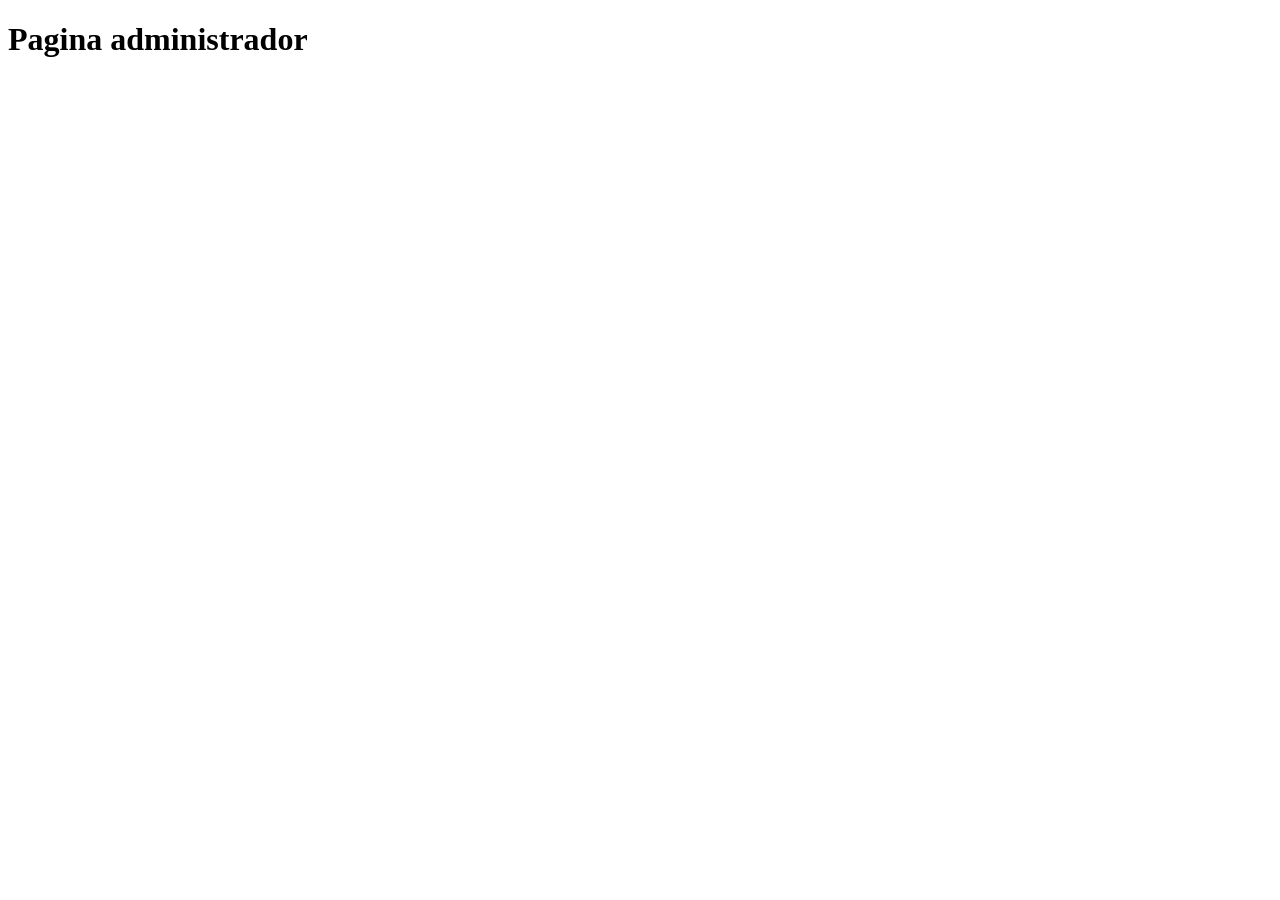
==== www/admin.html @ 2d897058 "Pagina login correcta tanto para usuario regsitrado como admin" ====
<!DOCTYPE html>
<html lang="en">
  <head>
    <meta content="text/html; charset=utf-8" http-equiv="content-type">
    <title>GitHub Example</title>
  </head>
  <body>
    <h1>Pagina administrador</h1>
	
 
  </body>
</html>
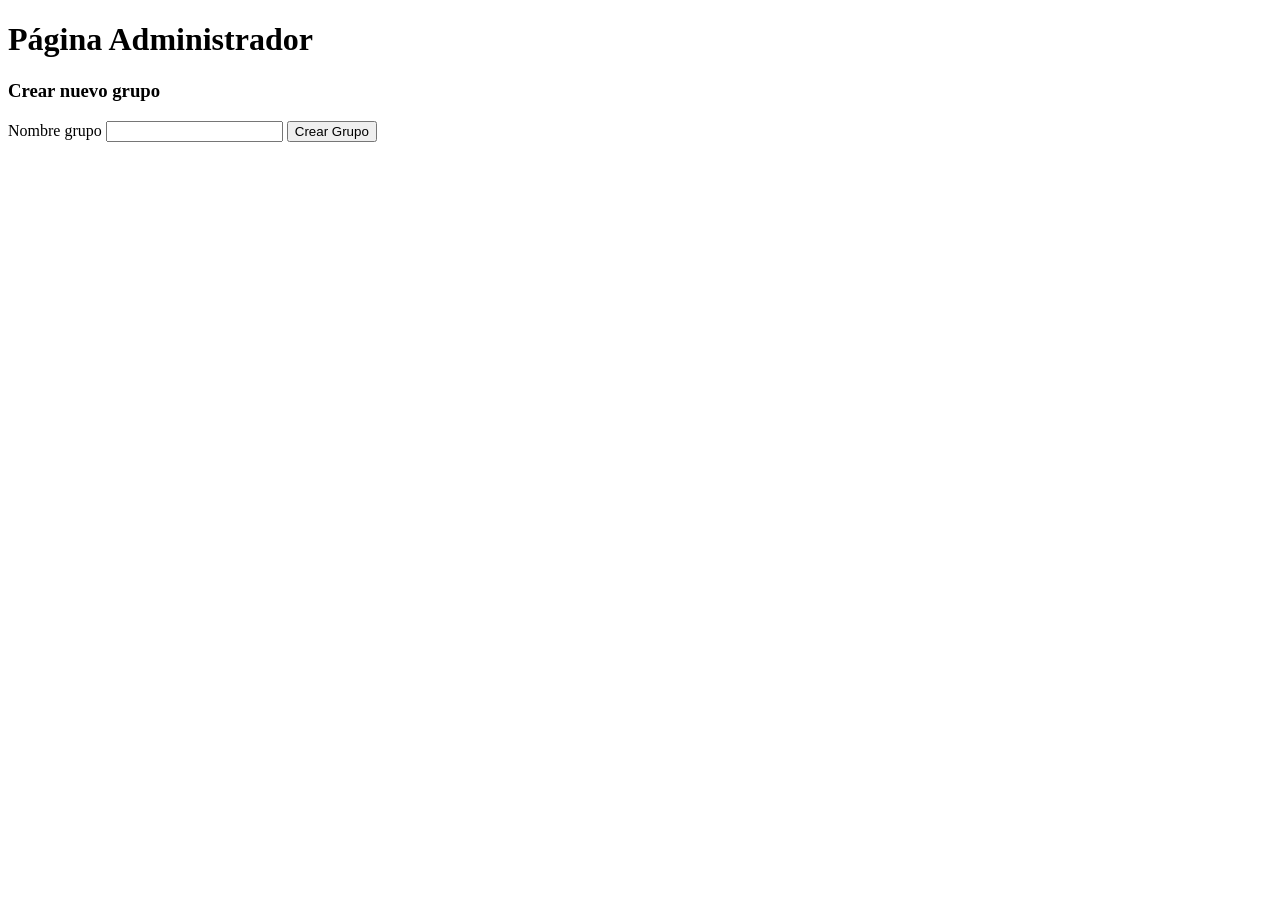
==== commit ca8e1984: "WEB crear grupo correcta" ====
--- a/www/admin.html
+++ b/www/admin.html
@@ -2,11 +2,23 @@
 <html lang="en">
   <head>
     <meta content="text/html; charset=utf-8" http-equiv="content-type">
-    <title>GitHub Example</title>
+    <title>Grouptalk Example</title>
   </head>
+    <h1>Página Administrador</h1>
   <body>
-    <h1>Pagina administrador</h1>
-	
- 
+    <div class="row">
+      <h3 class="panel-title">Crear nuevo grupo</h3>
+		  <span class="input-group-addon">Nombre grupo</span> 
+			<input class="form-control" id="nombre_grupo"type="text">		  
+			<button type="button" class="btn btn-info" id="button_to_create">Crear Grupo</button>
+			<span id="resultado"></span>
+    </div>
+    
+    <!-- jQuery -->
+     <script src="js/jquery.js"></script>
+    <!-- Bootstrap Core JavaScript -->
+    <script src="js/bootstrap.min.js"></script>
+	<script src="js/jquery.cookie.js"></script>
+	<script src="js/admin.js"></script>
   </body>
 </html>
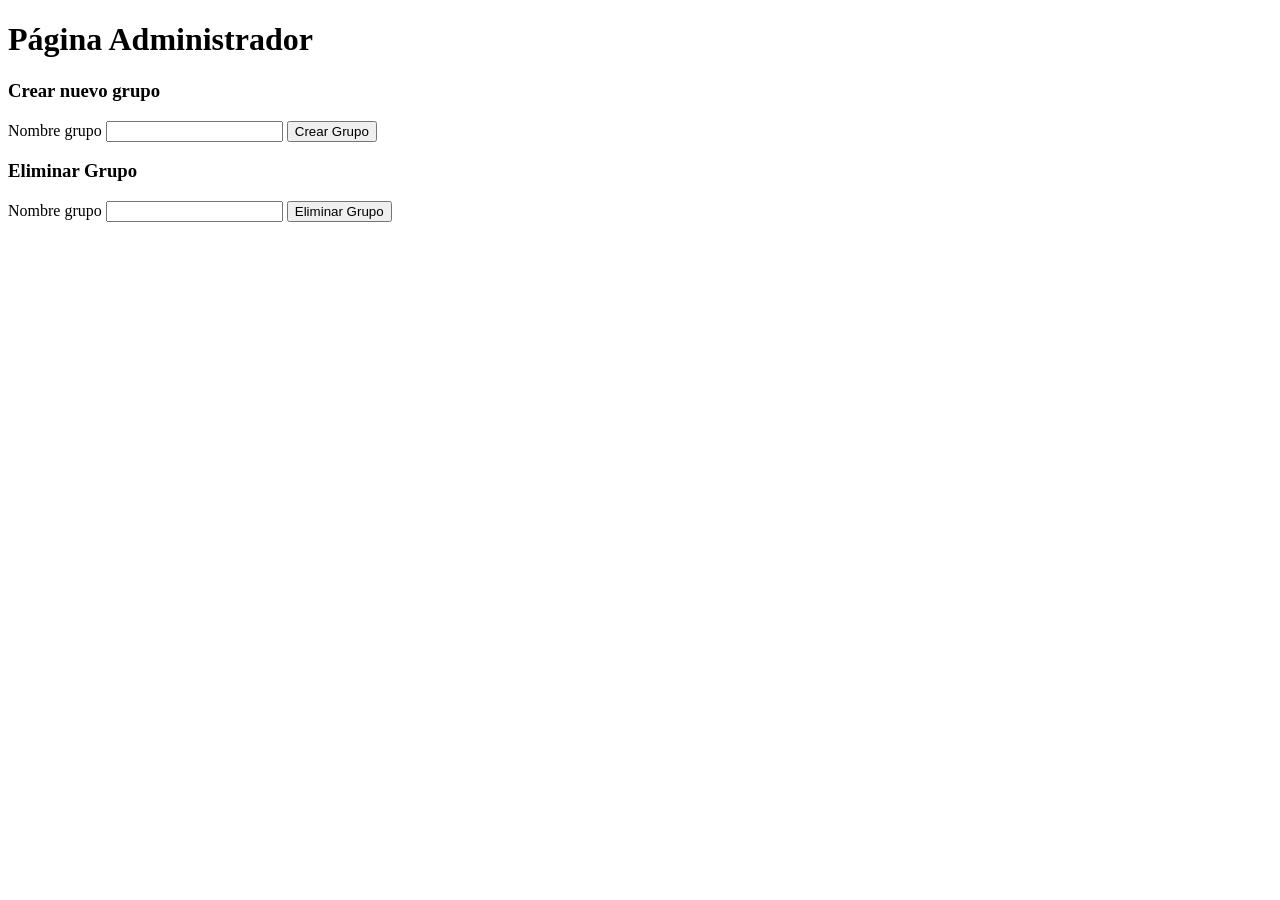
==== commit 7157ffdd: "empezando a eliminar grupo" ====
--- a/www/admin.html
+++ b/www/admin.html
@@ -11,9 +11,16 @@
 		  <span class="input-group-addon">Nombre grupo</span> 
 			<input class="form-control" id="nombre_grupo"type="text">		  
 			<button type="button" class="btn btn-info" id="button_to_create">Crear Grupo</button>
+			
+			
+		<h3 class="panel-title">Eliminar Grupo</h3>
+		    <span class="input-group-addon">Nombre grupo</span> 
+			<input class="form-control" id="nombre_grupo"type="text">		  
+			<button type="button" class="btn btn-info" id="button_eliminar">Eliminar Grupo</button>
 			<span id="resultado"></span>
     </div>
     
+	
     <!-- jQuery -->
      <script src="js/jquery.js"></script>
     <!-- Bootstrap Core JavaScript -->
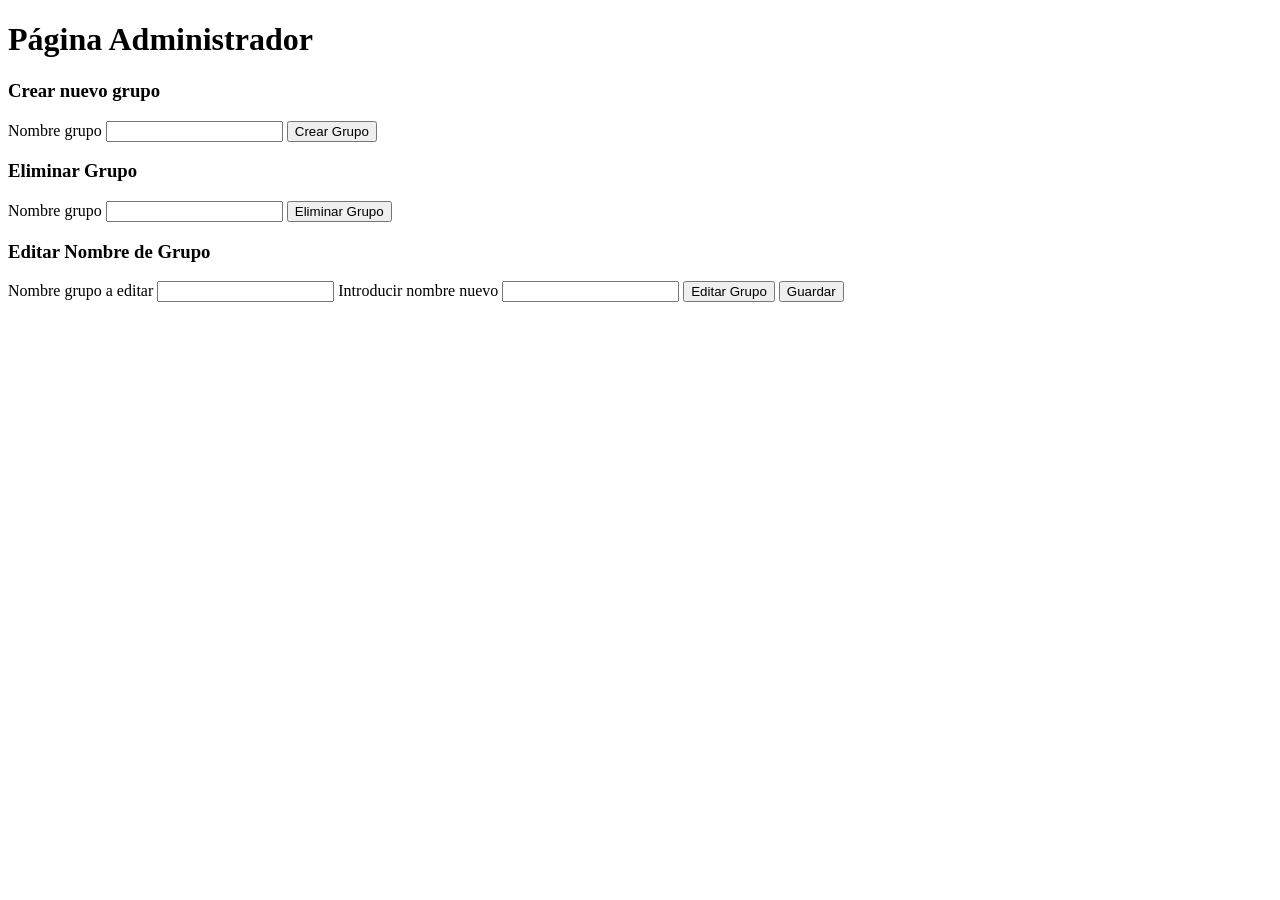
==== commit edaec730: "Empezados consultar y editar" ====
--- a/www/admin.html
+++ b/www/admin.html
@@ -9,16 +9,30 @@
     <div class="row">
       <h3 class="panel-title">Crear nuevo grupo</h3>
 		  <span class="input-group-addon">Nombre grupo</span> 
-			<input class="form-control" id="nombre_grupo"type="text">		  
-			<button type="button" class="btn btn-info" id="button_to_create">Crear Grupo</button>
+			<input class="form-control" id="nombre_grupo_crear"type="text">		  
+			<button type="button" class="btn btn-info" id="button_crear_grupo">Crear Grupo</button>
+			<div class="row">
+				<span id="resultado"></span>
+			</div>
 			
 			
 		<h3 class="panel-title">Eliminar Grupo</h3>
 		    <span class="input-group-addon">Nombre grupo</span> 
-			<input class="form-control" id="nombre_grupo"type="text">		  
-			<button type="button" class="btn btn-info" id="button_eliminar">Eliminar Grupo</button>
-			<span id="resultado"></span>
-    </div>
+			<input class="form-control" id="nombre_grupo_eliminar"type="text">		  
+			<button type="button" class="btn btn-info" id="button_eliminar_grupo">Eliminar Grupo</button>
+			<div class="row">
+				<span id="resultado_elim"></span>
+			</div>
+		<h3 class="panel-title">Editar Nombre de Grupo</h3>
+		    <span class="input-group-addon">Nombre grupo a editar</span> 
+			<input class="form-control" id="nombre_grupo_editar"type="text">
+			<span class="input-group-addon">Introducir nombre nuevo</span> 
+			<input class="form-control" id="nombre_nuevo_a_asignar"type="text">
+			<button type="button" class="btn btn-info" id="button_obtener_grupo_edit">Editar Grupo</button>
+			<button type="button" class="btn btn-info" id="button_editar_grupo">Guardar</button>
+			<div class="row">
+				<span id="resultado_edit"></span>
+			</div>
     
 	
     <!-- jQuery -->
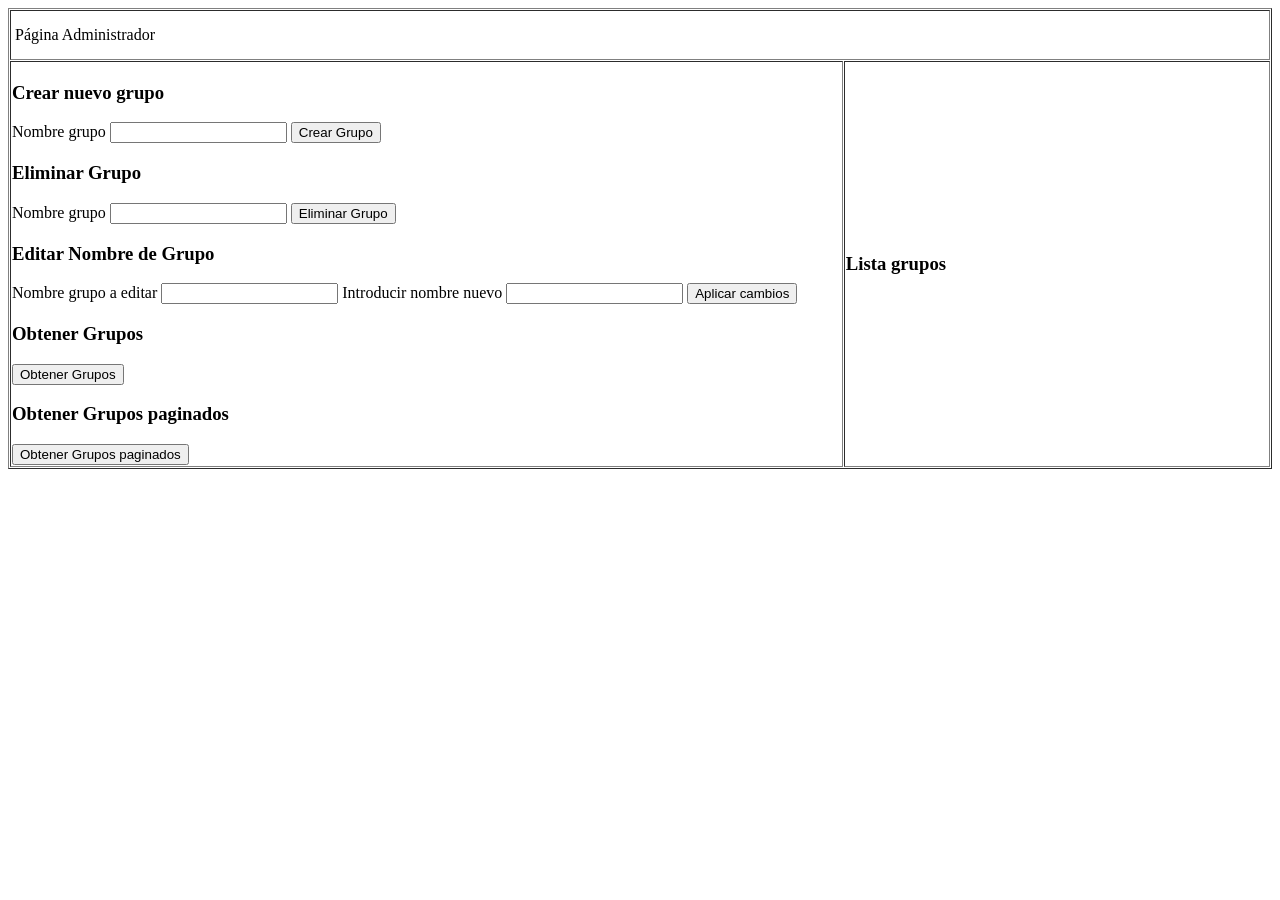
==== commit ce5f6beb: "pagina admin completa" ====
--- a/www/admin.html
+++ b/www/admin.html
@@ -4,9 +4,23 @@
     <meta content="text/html; charset=utf-8" http-equiv="content-type">
     <title>Grouptalk Example</title>
   </head>
-    <h1>Página Administrador</h1>
+  
   <body>
-    <div class="row">
+    
+    <table width="100%" height="250px" cellspacing="1px" border="1px">
+   <tr height="50px">
+      <td colspan="2px">
+         <table title="Banner" border="0">
+            <tr>
+               <td>Página Administrador</td>
+            </tr>
+         </table>
+      </td>
+   </tr>
+   <tr height="200px">
+      <td>
+         <table title="Menu administrador" border="0" width="100px">
+            <div class="row">
       <h3 class="panel-title">Crear nuevo grupo</h3>
 		  <span class="input-group-addon">Nombre grupo</span> 
 			<input class="form-control" id="nombre_grupo_crear"type="text">		  
@@ -14,8 +28,7 @@
 			<div class="row">
 				<span id="resultado"></span>
 			</div>
-			
-			
+					
 		<h3 class="panel-title">Eliminar Grupo</h3>
 		    <span class="input-group-addon">Nombre grupo</span> 
 			<input class="form-control" id="nombre_grupo_eliminar"type="text">		  
@@ -28,17 +41,37 @@
 			<input class="form-control" id="nombre_grupo_editar"type="text">
 			<span class="input-group-addon">Introducir nombre nuevo</span> 
 			<input class="form-control" id="nombre_nuevo_a_asignar"type="text">
-			<button type="button" class="btn btn-info" id="button_obtener_grupo_edit">Editar Grupo</button>
-			<button type="button" class="btn btn-info" id="button_editar_grupo">Guardar</button>
+			<button type="button" class="btn btn-info" id="button_cambiar_nombre_grupo">Aplicar cambios</button>			
 			<div class="row">
 				<span id="resultado_edit"></span>
 			</div>
-    
+		<h3 class="panel-title">Obtener Grupos</h3>
+		<button type="button" class="btn btn-info" id="button_obtener_grupos">Obtener Grupos</button>
+		    </div>
+		<h3 class="panel-title">Obtener Grupos paginados</h3>
+		<button type="button" class="btn btn-info" id="button_obtener_grupos_paginados">Obtener Grupos paginados</button>
+         </table>
+      </td>
+      <td>
+         <table title="Contenido" border="0" width="400px">
+            <tr>
+			<div class="row">
+		  <h3 class="panel-title">Lista grupos</h3>
+		  <span id="repos_result"></span>
+			</div>
+			  
+			   
+            </tr>
+         </table>
+     </td>
+  </tr>
+</table>
 	
     <!-- jQuery -->
      <script src="js/jquery.js"></script>
     <!-- Bootstrap Core JavaScript -->
     <script src="js/bootstrap.min.js"></script>
+	<script src="js/weblinking.js"></script>
 	<script src="js/jquery.cookie.js"></script>
 	<script src="js/admin.js"></script>
   </body>
